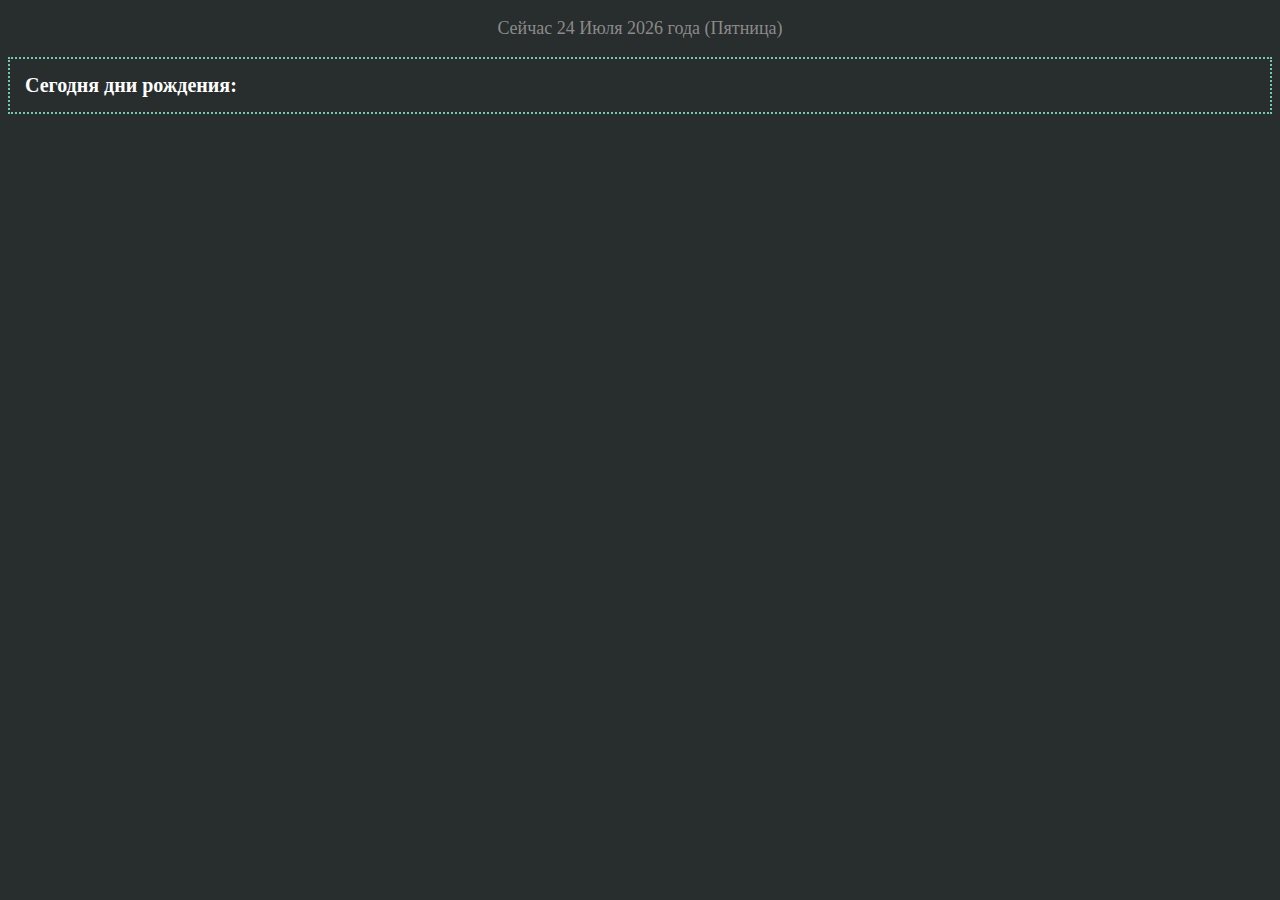
==== index.html @ 3a502a73 "Add files via upload" ====
<!DOCTYPE html>
<html lang="en">
<head>
  <meta charset="UTF-8">
  <meta http-equiv="X-UA-Compatible" content="IE=Edge">
  <meta name="viewport" content="width=device-width, initial-scale=1">

  <title>HTML</title>
  
  <!-- HTML -->
  

  <!-- Custom Styles -->
  <link rel="stylesheet" href="style.css">
</head>

<body>
  <header>
    <nav>
      
    </nav>
  </header>
  
  <main>
    <div class="birthdayToday">
      <h4>Сегодня дни рождения: </h4>
    </div>

  </main>
  
  <iframe class="wiki" src="https:\\Wikipedia.com" frameborder="0"></iframe>
  
  
  
  <!-- Project -->
  <script src="date.js"></script>
  <script src="main.js">main.js</script>
</body>
</html>
---- style.css ----
body {
    font-size: 15pt;
    background: rgb(40, 45, 45);
    color: white;
}


h4{
  margin: 0;
}


.date{
  color:#8B8B8B;
  text-align: center;
  font-size: 18px;
}

.birthdayToday{
  border: 2px dotted #75C8AD;
  padding: 15px;
}

.birthdayText{
  display: flex;
  color: white;
  border: 1px dashed #60D2CF;
  margin: 15px 0 0 0;
  height: 100px;
}
.birthdayText p{
  margin: auto;
}

.wiki{
 width: 100%;
 height: 300px;
 margin: 25px 0 0;
}
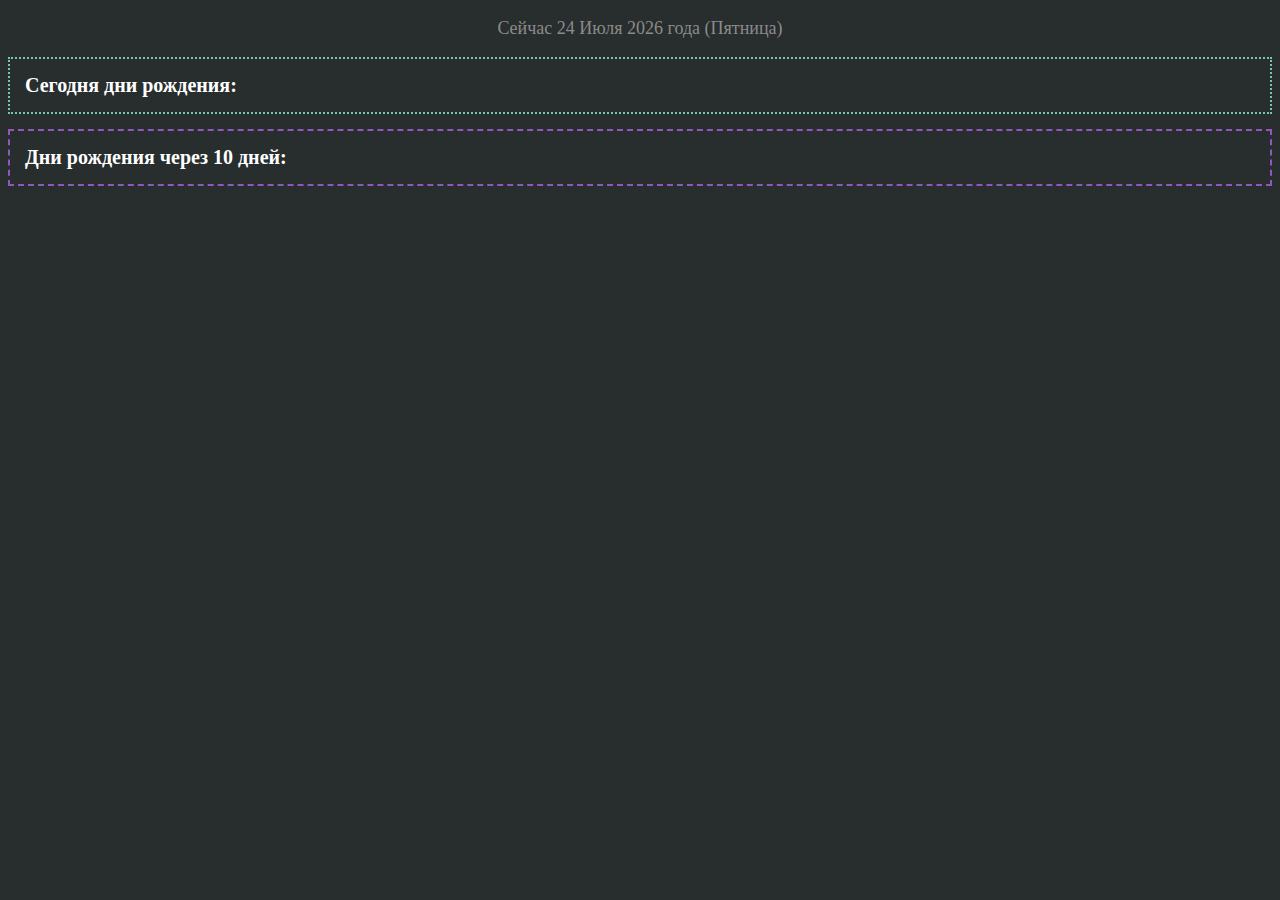
==== commit ba690a67: "Add files via upload" ====
--- a/index.html
+++ b/index.html
@@ -25,7 +25,10 @@
     <div class="birthdayToday">
       <h4>Сегодня дни рождения: </h4>
     </div>
-
+    
+    <div class="birthdaySecond">
+      <h4>Дни рождения через 10 дней: </h4>
+    </div>
   </main>
   
   <iframe class="wiki" src="https:\\Wikipedia.com" frameborder="0"></iframe>
@@ -34,6 +37,7 @@
   
   <!-- Project -->
   <script src="date.js"></script>
+  <script src="People.js"></script>
   <script src="main.js">main.js</script>
 </body>
 </html>
--- a/style.css
+++ b/style.css
@@ -30,6 +30,7 @@
 }
 .birthdayText p{
   margin: auto;
+  font-weight: 700;
 }
 
 .wiki{
@@ -39,4 +40,27 @@
 }
 
 
+
+.birthdaySecond{
+  border: 2px dashed #8F58BA;
+  margin: 15px 0 0;
+  padding: 15px;
+}
+.birthdaySecondText{
+  border: 1px dotted #21F7FF;
+  margin: 15px 0 0;
+}
+.birthdaySecondText p{
+  text-align: center;
+}
+.birthdaySecondText p:last-child{
+  font-size: 14px;
+  color: cyan;
+}
+.birthdaySecondText p:first-child{
+  font-weight: 700;
+  font-size: 24px;
+}
+
+
  
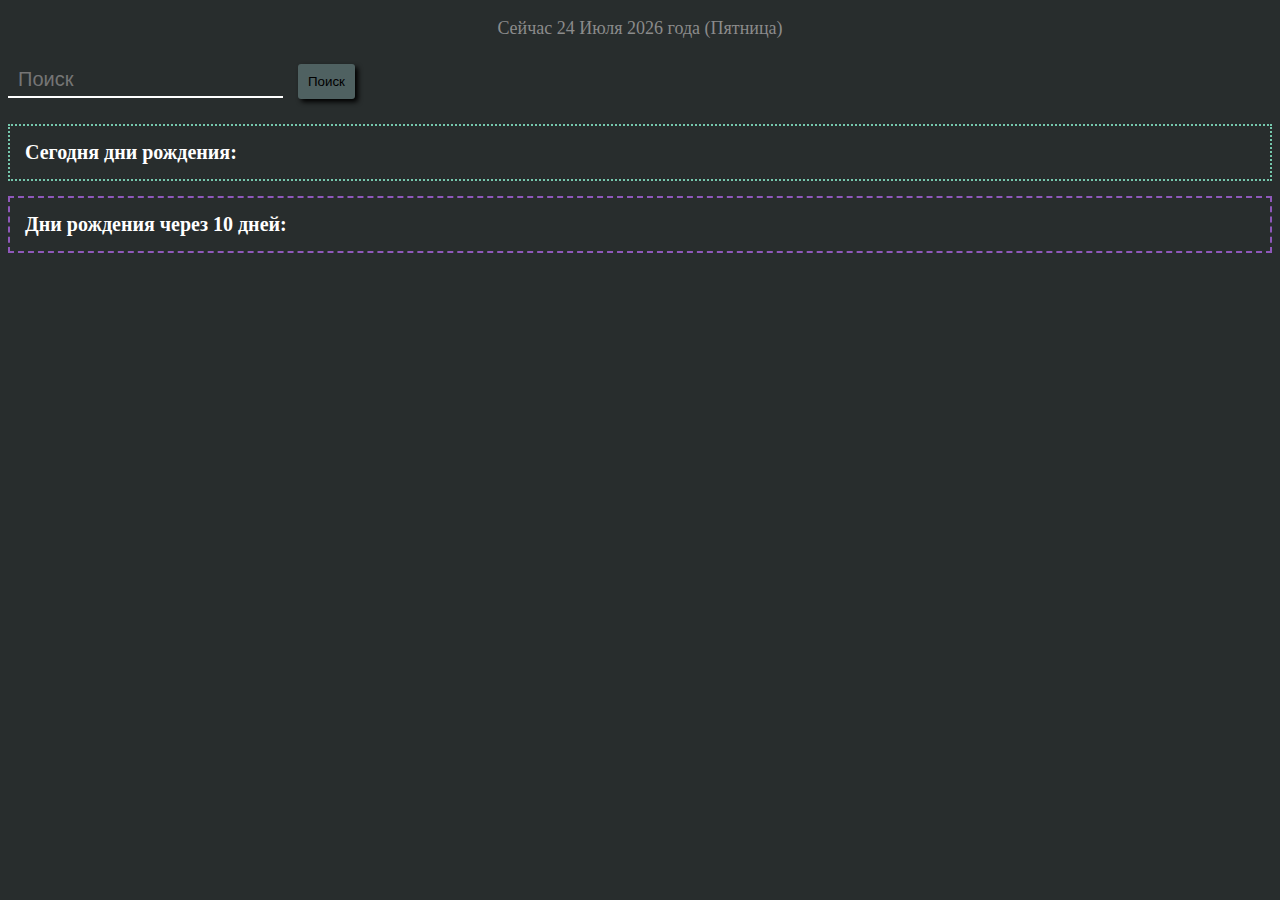
==== commit 14f04694: "Add files via upload" ====
--- a/index.html
+++ b/index.html
@@ -16,8 +16,9 @@
 
 <body>
   <header>
-    <nav>
-      
+    <nav class="search">
+      <input type="text" placeholder="Поиск">
+      <button type="button">Поиск</button>
     </nav>
   </header>
   
@@ -36,8 +37,9 @@
   
   
   <!-- Project -->
+  <script src="People.js"></script>
+  <script src="Search.js"></script>
   <script src="date.js"></script>
-  <script src="People.js"></script>
   <script src="main.js">main.js</script>
 </body>
 </html>
--- a/style.css
+++ b/style.css
@@ -14,7 +14,35 @@
   color:#8B8B8B;
   text-align: center;
   font-size: 18px;
+  margin-bottom: 0;
 }
+
+.search{
+  margin: 25px 0;
+  
+}
+.search input{
+  border: none;
+  background: none;
+  border-bottom: 2px solid white;
+  padding: 0 0 5px 10px;
+  color: white;
+  font-size: 20px;
+}
+.search button{
+  margin-left: 10px;
+  padding: 10px;
+  background: #4F6161;
+  border: none;
+  box-shadow: 3px 3px 5px black;
+  border-radius: 3px;
+}
+.search button:hover{
+  
+}
+
+
+
 
 .birthdayToday{
   border: 2px dotted #75C8AD;
